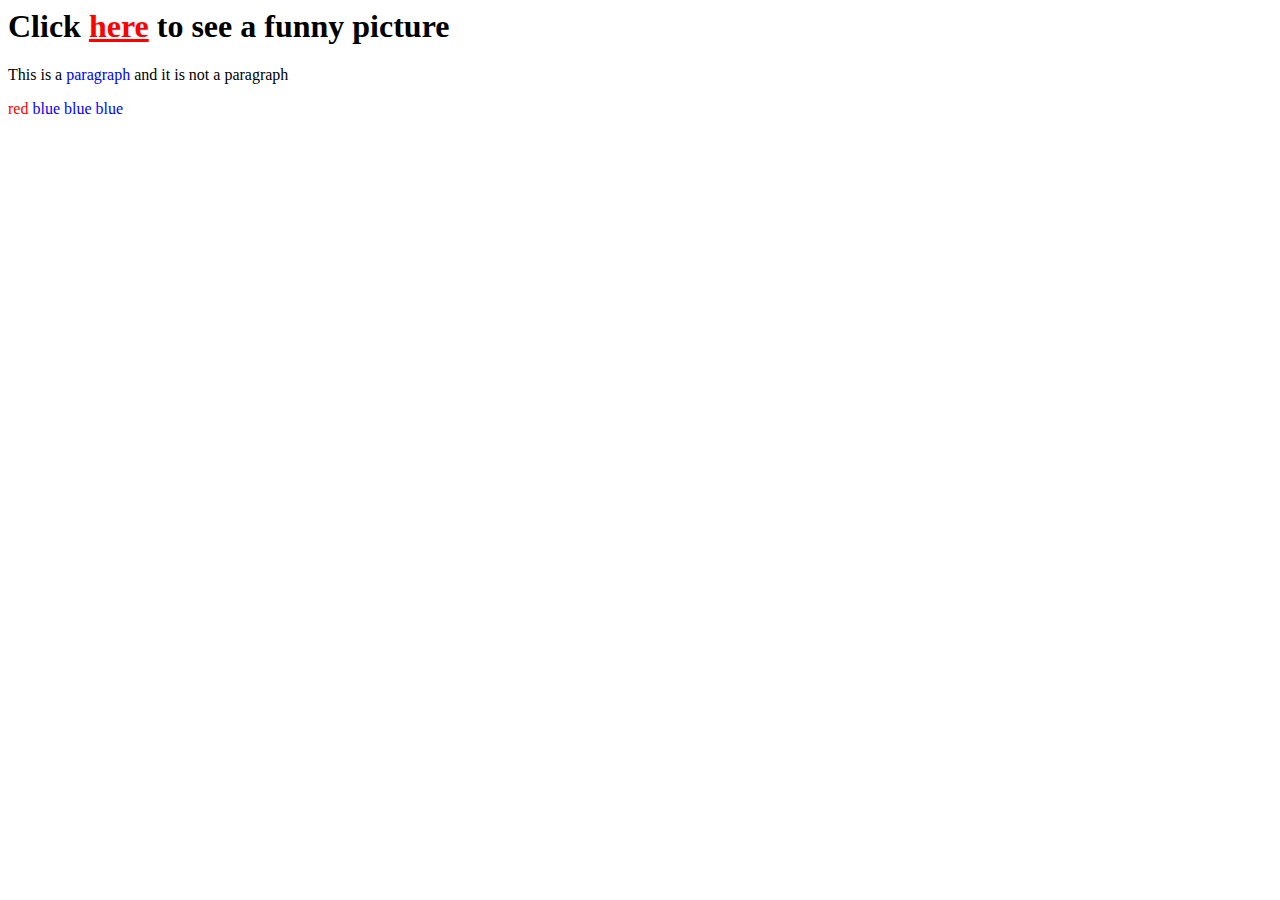
==== index.html @ ab447edc "initial commit" ====
<html>
<head>
	<title>Sam's cool site</title>
	<link rel="stylesheet" type="text/css" href="styles/styles.css">
</head>
<body>
	<h1>Click <a class="red-link" href="http://google.com" target="_blank">here</a> to see a funny picture</h1>
	<p>This is a <a class="blue-link">paragraph</a> and it is not a paragraph</p>
	<a class="red-link">red</a>
	<a class="blue-link">blue</a>
	<a class="blue-link">blue</a>
	<a class="blue-link">blue</a>
</body>
</html>
---- styles/styles.css ----
.red-link {
	color: red;
}

.blue-link {
	color: blue;
}

a {
	color: #6F3F3F;
}
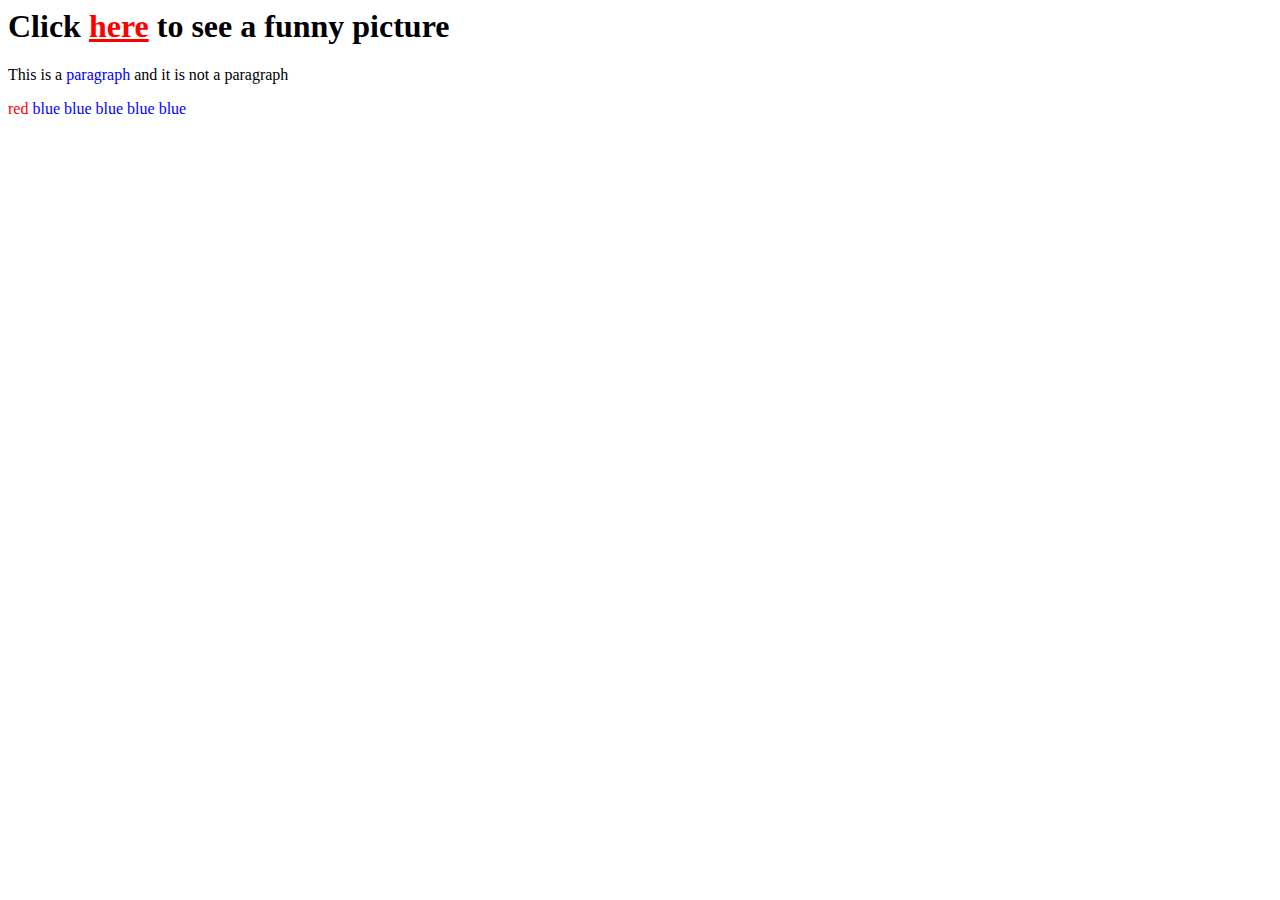
==== commit af5145e8: "Added 3 blue tags" ====
--- a/index.html
+++ b/index.html
@@ -10,5 +10,7 @@
 	<a class="blue-link">blue</a>
 	<a class="blue-link">blue</a>
 	<a class="blue-link">blue</a>
+	<a class="blue-link">blue</a>
+	<a class="blue-link">blue</a>
 </body>
 </html>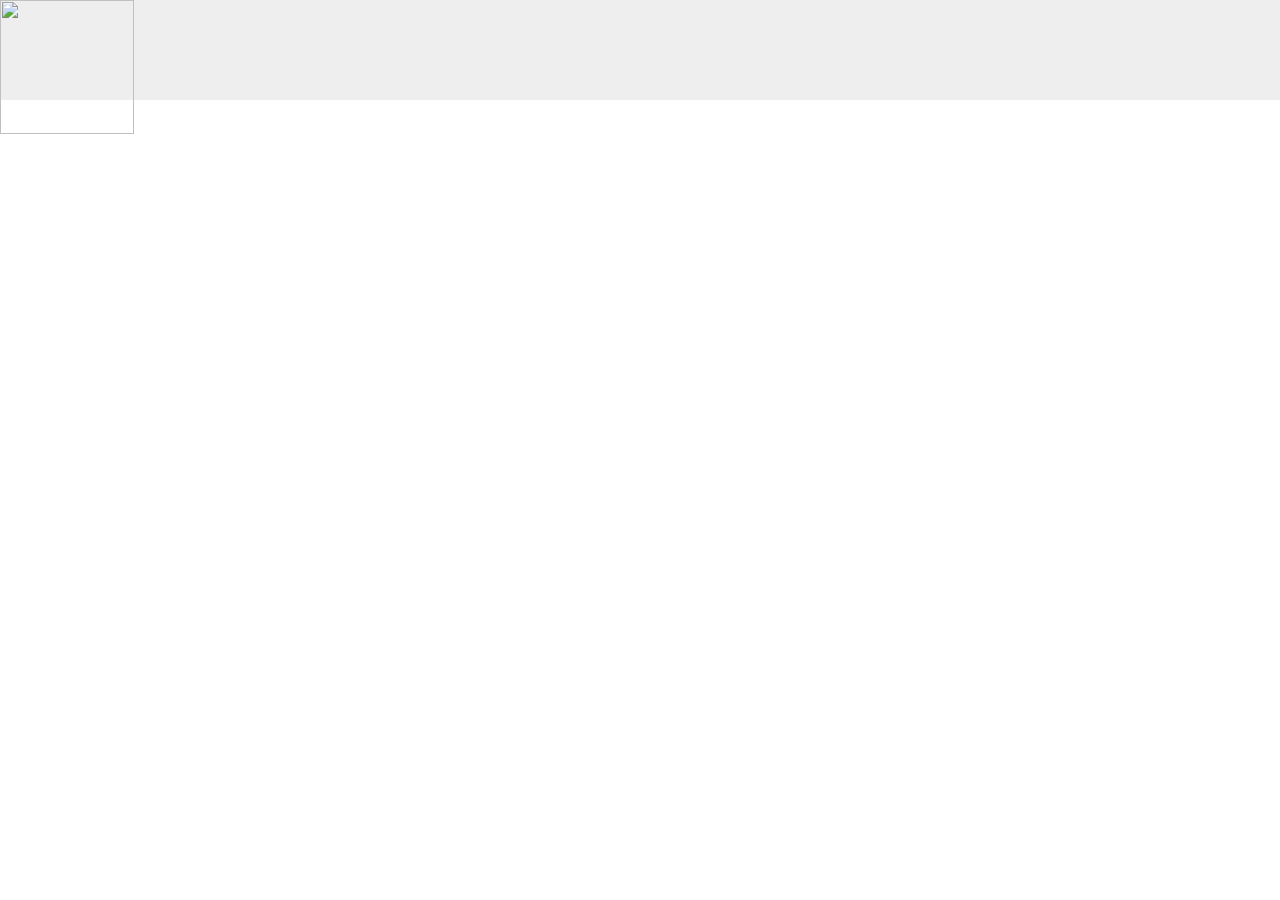
==== commit 8baea973: "laying the foundation of the new design" ====
--- a/index.html
+++ b/index.html
@@ -4,13 +4,8 @@
 	<link rel="stylesheet" type="text/css" href="styles/styles.css">
 </head>
 <body>
-	<h1>Click <a class="red-link" href="http://google.com" target="_blank">here</a> to see a funny picture</h1>
-	<p>This is a <a class="blue-link">paragraph</a> and it is not a paragraph</p>
-	<a class="red-link">red</a>
-	<a class="blue-link">blue</a>
-	<a class="blue-link">blue</a>
-	<a class="blue-link">blue</a>
-	<a class="blue-link">blue</a>
-	<a class="blue-link">blue</a>
+	<header>
+		<img src="http://www.ryedev.com/images/rye-logo.png">
+	</header>
 </body>
 </html>--- a/styles/styles.css
+++ b/styles/styles.css
@@ -1,12 +1,12 @@
-
-.red-link {
-	color: red;
+body {
+	margin: 0px;
 }
 
-.blue-link {
-	color: blue;
+header {
+	background: #eee;
+	height: 100px;
 }
 
-a {
-	color: #6F3F3F;
+img {
+	width: 134px;
 }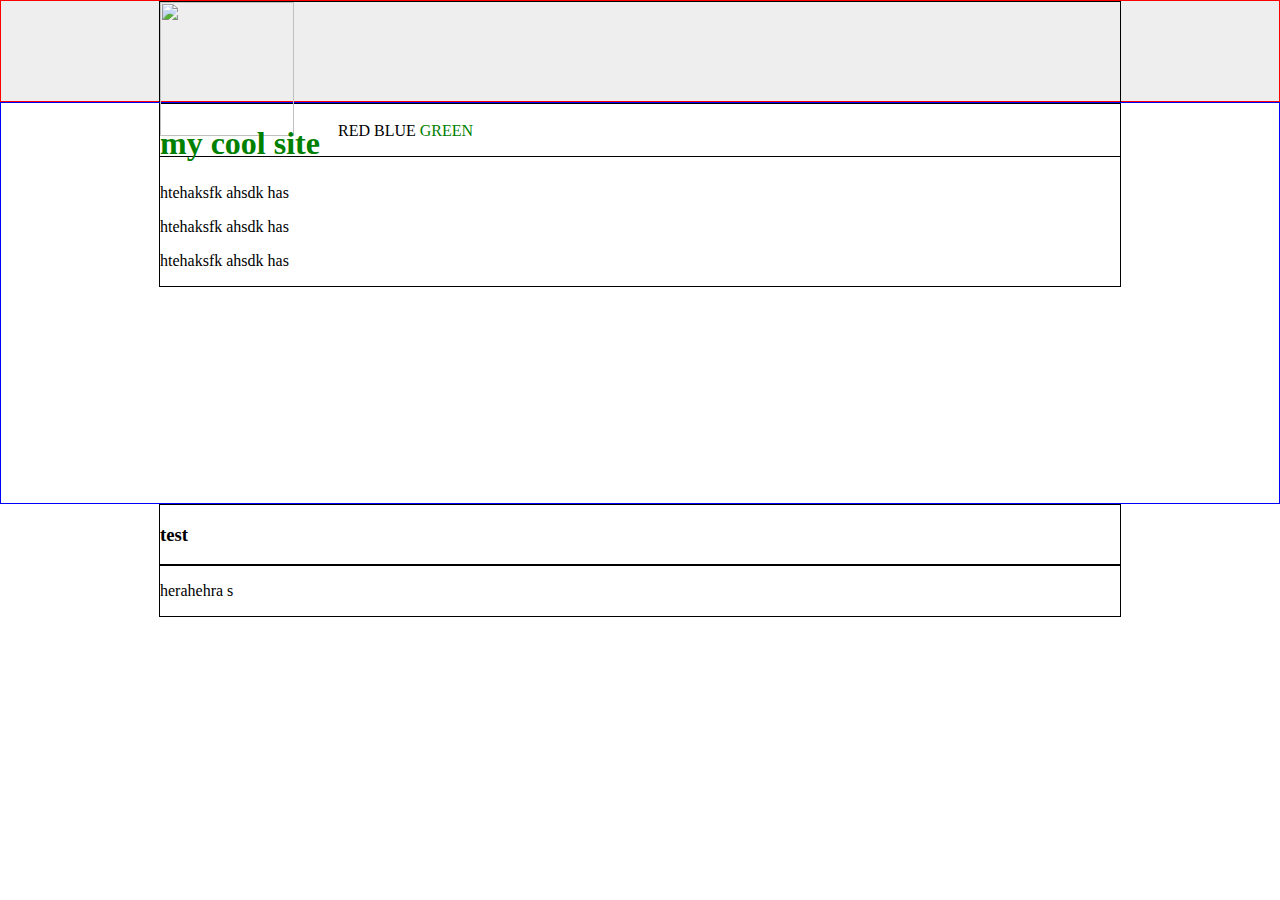
==== commit 6b11ab0f: "playing with the layout" ====
--- a/index.html
+++ b/index.html
@@ -5,7 +5,35 @@
 </head>
 <body>
 	<header>
-		<img src="http://www.ryedev.com/images/rye-logo.png">
+		<div class="container">
+			<img src="http://www.ryedev.com/images/rye-logo.png">
+			<ul>
+				<li class="red">RED</li>
+				<li class="blue">BLUE</li>
+				<li class="green-text">GREEN</li>
+			</ul>
+		</div>
 	</header>
+
+	<section class="main-content">
+		<div class="container">
+			<h1 class="green-text">my cool site</h1>
+			<p> htehaksfk ahsdk has</p>
+			<p> htehaksfk ahsdk has</p>
+			<p> htehaksfk ahsdk has</p>
+		</div>
+	</section>
+
+	<section>
+		<div class="container">
+			<h3> test</h3>
+		</div>
+	</section>
+
+	<div class="content">
+		<div class="container">
+			<p>herahehra s</p>
+		</div>
+	</div>
 </body>
 </html>--- a/styles/styles.css
+++ b/styles/styles.css
@@ -5,8 +5,33 @@
 header {
 	background: #eee;
 	height: 100px;
+	border: 1px solid red;
 }
 
-img {
+header img {
 	width: 134px;
+}
+
+header ul {
+	list-style-type: none;
+	display: inline-block;
+}
+
+.green-text {
+	color: green;
+}
+
+header ul li {
+	display: inline-block;
+}
+
+.main-content {
+	border: 1px solid blue;
+	height: 400px;
+}
+
+.container {
+	width: 960px;
+	margin: 0 auto;
+	border: 1px solid black;
 }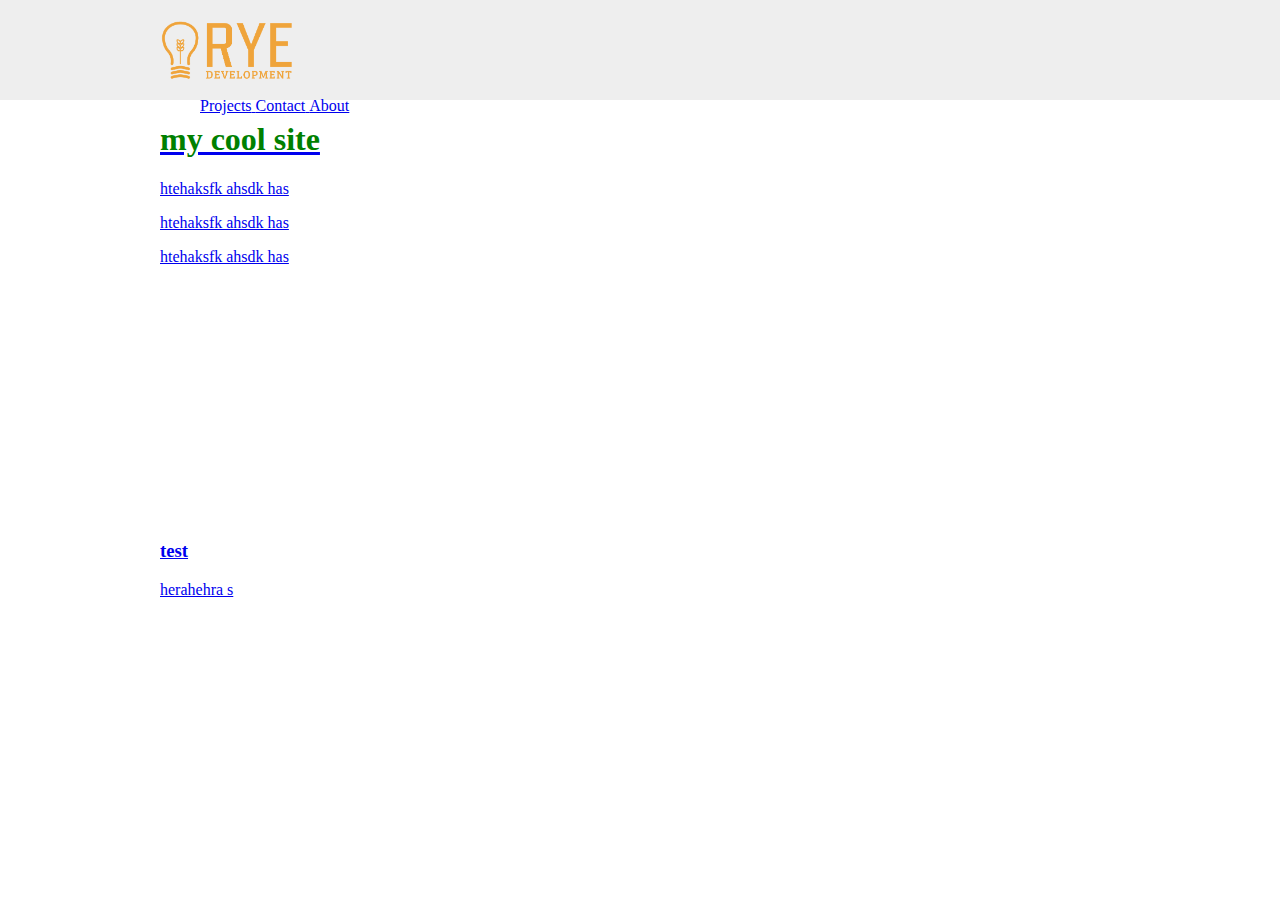
==== commit 82d4d827: "Working on tabs" ====
--- a/index.html
+++ b/index.html
@@ -6,12 +6,14 @@
 <body>
 	<header>
 		<div class="container">
-			<img src="http://www.ryedev.com/images/rye-logo.png">
-			<ul>
-				<li class="red">RED</li>
-				<li class="blue">BLUE</li>
-				<li class="green-text">GREEN</li>
-			</ul>
+			<img src="resources/rye-logo.png">
+			<nav>
+				<ul>
+					<li class="projects"><a href="projects.html">Projects</li>
+					<li class="contact"><a href="contact.html">Contact</li>
+					<li class="about"><a href="about.html">About</li>
+				</ul>
+			</nav>
 		</div>
 	</header>
 
--- a/styles/styles.css
+++ b/styles/styles.css
@@ -5,11 +5,11 @@
 header {
 	background: #eee;
 	height: 100px;
-	border: 1px solid red;
 }
 
 header img {
 	width: 134px;
+	margin-top: 20px;
 }
 
 header ul {
@@ -26,12 +26,10 @@
 }
 
 .main-content {
-	border: 1px solid blue;
 	height: 400px;
 }
 
 .container {
 	width: 960px;
 	margin: 0 auto;
-	border: 1px solid black;
 }